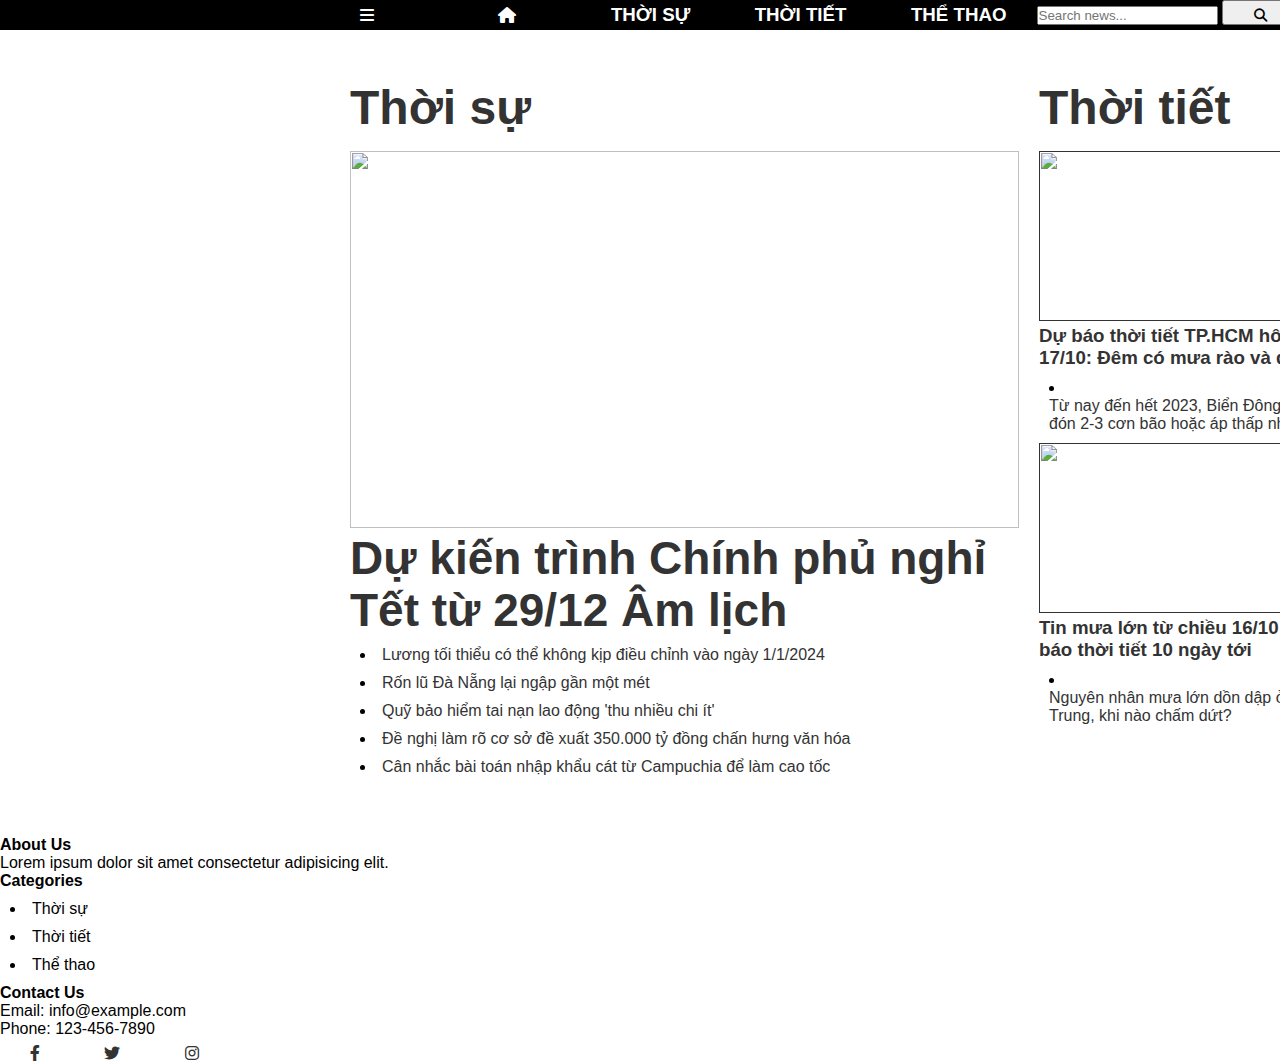
==== index.html @ 9ced05ec "Update Code" ====
<!DOCTYPE html>
<html lang="en">
<head>
    <meta charset="UTF-8">
    <meta name="viewport" content="width=device-width, initial-scale=1.0">
    <title>Document</title>
    <link rel="stylesheet" href="./font/fontawesome-free-6.4.2-web/css/all.min.css">
    <link rel="stylesheet" href="./style.css">
</head>
<body>
    <div id="main">
        <div class="header">
            <div class="left-nav">
                <a href="#" ><i class="fa-solid fa-bars"  style="color: #ffffff;"></i></a>
                <a href="index.html"><i class="fa-solid fa-house" style="color: #ffffff;"></i></a>
                <a href="thoisu.html">
                    <h3>THỜI SỰ</h3>
                </a>
                <a href="thoitiet.html">
                    <h3>THỜI TIẾT</h3>
                </a>
                <a href="thethao.html">
                    <h3>THỂ THAO</h3>
                </a>
            </div>
            <div class="right-nav">
                <div class="search-box">
                    <input type="text" id="searchInput" placeholder="Search news...">
                    <button type="submit"><i class="fa-solid fa-magnifying-glass"></i></button>
                </div>
            </div>
        </div>
        <div class="content">
            <div class="content1">
                <h1><a href="" style="font-size: 150%; padding-bottom: 16px">Thời sự</a></h1>
                <a href="bantinthoisu1.html"><img src="https://i1-vnexpress.vnecdn.net/2023/10/17/HUY22961612274548-1697171306-6979-1697534423.jpg?w=680&h=408&q=100&dpr=2&fit=crop&s=b8kLc5ejg3VB4Yu4DVhVjA" alt="" style="width: 669px; height: 377px;"></a>
                <a href="bantinthoisu1.html"><h1 style="font-size: 46px; line-height: 52px; font-weight: 700;">Dự kiến trình Chính phủ nghỉ Tết từ 29/12 Âm lịch</h1></a>
                <ul>
                    <li><a href="#">Lương tối thiểu có thể không kịp điều chỉnh vào ngày 1/1/2024</a></li>
                    <li><a href="#">Rốn lũ Đà Nẵng lại ngập gần một mét</a></li>
                    <li><a href="#">Quỹ bảo hiểm tai nạn lao động 'thu nhiều chi ít'</a></li>
                    <li><a href="#">Đề nghị làm rõ cơ sở đề xuất 350.000 tỷ đồng chấn hưng văn hóa</a></li>
                    <li><a href="#">Cân nhắc bài toán nhập khẩu cát từ Campuchia để làm cao tốc</a></li>
                </ul>
            </div>
            <div class="content2">
                <h1><a href="" style="font-size: 150%; padding-bottom: 16px">Thời tiết</a></h1>
                <a href=""><img src="https://cdn-i.vtcnews.vn/resize/CANbelY-ruq65A_uTk4QmGDzI55-sZ-V0/upload/2023/10/17/du-bao-thoi-tiet-tphcm-06375920.jpg" alt=""></a>
                <a href="#"><h3>Dự báo thời tiết TP.HCM hôm nay 17/10: Đêm có mưa rào và dông</h3></a>
                <ul>
                    <li><a href="">Từ nay đến hết 2023, Biển Đông có thể đón 2-3 cơn bão hoặc áp thấp nhiệt đới</a></li>
                </ul>
                <a href=""><img src="https://cdn-i.vtcnews.vn/resize/CANbelY-ruov2uVcvUyahsJN4dbRDXIr0/upload/2023/10/16/lu-trong-tung-avar-10343837.png" alt=""></a>
                <a href="#">
                    <h3>Tin mưa lớn từ chiều 16/10 và dự báo thời tiết 10 ngày tới</h3>
                </a>
                <ul>
                    <li><a href="#">Nguyên nhân mưa lớn dồn dập ở miền Trung, khi nào chấm dứt?</a></li>
                </ul>
            </div>
            <div class="content3">
                <h1><a href="" style="font-size: 150%; padding-bottom: 16px">Thể thao</a></h1>
                <a href="#"><img src="https://cdn-i.vtcnews.vn/resize/UyS5Ytevv34Rd93C_Jt1K72rFgkrMngV0/upload/2023/10/17/ronaldo-06545840.jpg" alt=""></a>
                <a href="#">
                    <h3>Ronaldo lập cú đúp, Bồ Đào Nha chắc ngôi đầu vòng loại EURO 2024</h3>
                </a>
                <ul>
                    <li><a href="#">Vòng loại EURO 2024: Italy giành 3 điểm quan trọng</a></li>
                    <li><a href="#">Tỷ phú Qatar rút lui, Sir Jim Ratcliffe tiến gần thỏa thuận mua Man Utd</a></li>
                    <li><a href="#">Arsenal đánh bại Man City với tỉ số 1-0 nhờ bàn thắng may mắn của Gabriel Martinelli ở cuối trận.</a></li>
                    <li><a href="#">Man Utd vất vả đánh bại Brentford với tỉ số 2-1 nhờ 2 bàn thắng ở phút bù giờ.</a></li>
                </ul>
            </div>
        </div>
        <div class="footer">
            <div class="footer-content">
              <div class="footer-section">
                <h4>About Us</h4>
                <p>Lorem ipsum dolor sit amet consectetur adipisicing elit.</p>
              </div>
              <div class="footer-section">
                <h4>Categories</h4>
                <ul>
                  <li>Thời sự</li>
                  <li>Thời tiết</li>
                  <li>Thể thao</li>
                </ul>
              </div>
              <div class="footer-section">
                <h4>Contact Us</h4>
                <p>Email: info@example.com</p>
                <p>Phone: 123-456-7890</p>
              </div>
            </div>
            <div class="footer-section social-media">
              <a href="#"><i class="fab fa-facebook-f"></i></a>
              <a href="#"><i class="fab fa-twitter"></i></a>
              <a href="#"><i class="fab fa-instagram"></i></a>
            </div>
          </div>
    </div>
    </div>

</body>
</html>
---- style.css ----
*{
    margin: 0;
    padding: 0;
    box-sizing: border-box;
}
body{
    font-family: Arial, Helvetica, sans-serif;
}
#main{
    width: 1900px;
    margin: 0 auto;
}

.header{
    display: flex;
    /* margin: 0 30px; */
    width: 100%;
    background-color: black;
    height: 30px;
    padding-left: 300px;
}
i{
    margin: 0 30px;
    padding-top: 7px;
}
.header a{
    margin: 0 30px;
    text-decoration: none;
    color: white;
    line-height: 30px;
}

a {
    text-decoration: none;
    color: #333; /* Màu chữ ban đầu */
    display: inline-block;
    position: relative;
}
a::after {
    content: '';
    position: absolute;
    width: 100%;
    height: 1px; /* Độ dài của dấu gạch */
    background-color: #333; /* Màu của dấu gạch */
    bottom: 0;
    left: 0;
    transform: scaleX(0); /* Kéo dấu gạch về 0 chiều rộng ban đầu */
    transform-origin: right;
    transition: transform 0.3s ease; /* Hiệu ứng hover mượt mà trong 0.3s */
}

a:hover::after {
    transform: scaleX(1); /* Kéo dấu gạch về chiều rộng 100% khi hover */
    transform-origin: left;
}

a:hover {
    color: #5f5f5f; /* Màu chữ khi hover */
}
.content{
    margin: 50px 350px;
    display: flex;
}

img:hover{
    color: #d0cdcd;
}

ul li{
    margin: 10px 10px;
    list-style-position: inside;
}

.content1{
    padding-right: 20px;
}

.content2{
    /* padding-right: 30px; */
}

.content3{
    padding-left: 50px;
}
.content2 img{
    width: 301px;
    height: 170px;
}
.content3 img{
    width: 301px;
    height: 170px;
}
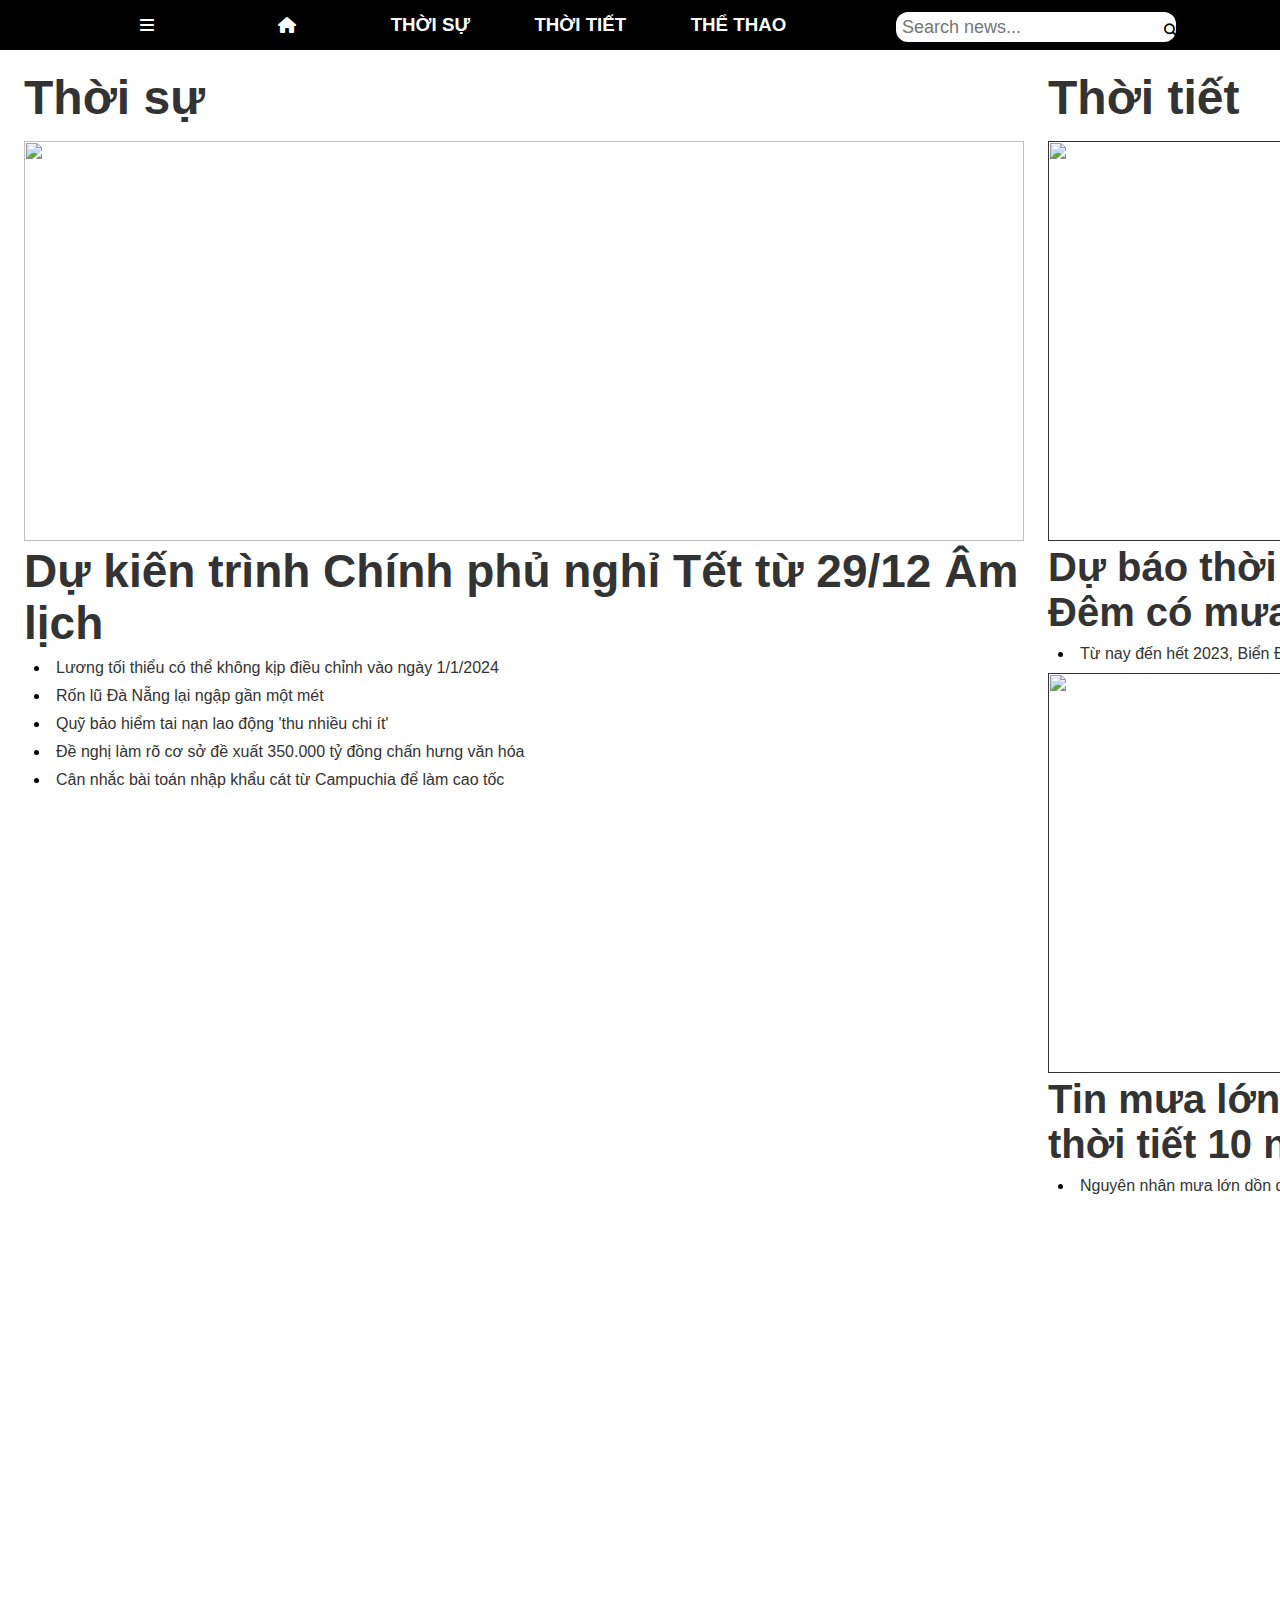
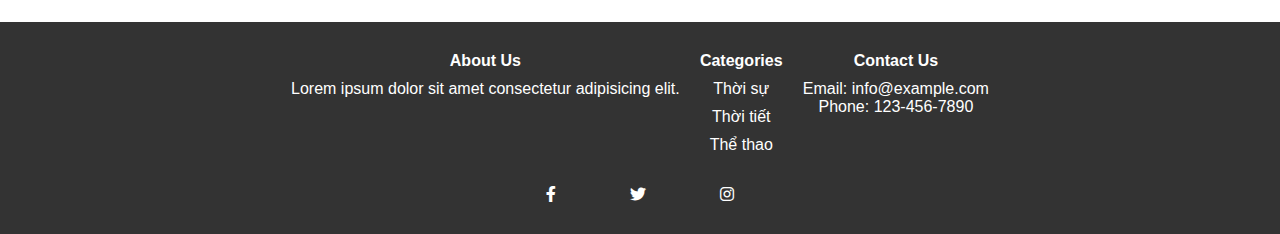
==== commit d6dbb47b: "Update Giao dien" ====
--- a/index.html
+++ b/index.html
@@ -33,7 +33,7 @@
         <div class="content">
             <div class="content1">
                 <h1><a href="" style="font-size: 150%; padding-bottom: 16px">Thời sự</a></h1>
-                <a href="bantinthoisu1.html"><img src="https://i1-vnexpress.vnecdn.net/2023/10/17/HUY22961612274548-1697171306-6979-1697534423.jpg?w=680&h=408&q=100&dpr=2&fit=crop&s=b8kLc5ejg3VB4Yu4DVhVjA" alt="" style="width: 669px; height: 377px;"></a>
+                <a href="bantinthoisu1.html"><img src="https://i1-vnexpress.vnecdn.net/2023/10/17/HUY22961612274548-1697171306-6979-1697534423.jpg?w=680&h=408&q=100&dpr=2&fit=crop&s=b8kLc5ejg3VB4Yu4DVhVjA" alt="" style="width: 1000px; height: 400px;"></a>
                 <a href="bantinthoisu1.html"><h1 style="font-size: 46px; line-height: 52px; font-weight: 700;">Dự kiến trình Chính phủ nghỉ Tết từ 29/12 Âm lịch</h1></a>
                 <ul>
                     <li><a href="#">Lương tối thiểu có thể không kịp điều chỉnh vào ngày 1/1/2024</a></li>
@@ -46,7 +46,7 @@
             <div class="content2">
                 <h1><a href="" style="font-size: 150%; padding-bottom: 16px">Thời tiết</a></h1>
                 <a href=""><img src="https://cdn-i.vtcnews.vn/resize/CANbelY-ruq65A_uTk4QmGDzI55-sZ-V0/upload/2023/10/17/du-bao-thoi-tiet-tphcm-06375920.jpg" alt=""></a>
-                <a href="#"><h3>Dự báo thời tiết TP.HCM hôm nay 17/10: Đêm có mưa rào và dông</h3></a>
+                <a href="#"><h3 style="">Dự báo thời tiết TP.HCM hôm nay 17/10: Đêm có mưa rào và dông</h3></a>
                 <ul>
                     <li><a href="">Từ nay đến hết 2023, Biển Đông có thể đón 2-3 cơn bão hoặc áp thấp nhiệt đới</a></li>
                 </ul>
@@ -60,9 +60,9 @@
             </div>
             <div class="content3">
                 <h1><a href="" style="font-size: 150%; padding-bottom: 16px">Thể thao</a></h1>
-                <a href="#"><img src="https://cdn-i.vtcnews.vn/resize/UyS5Ytevv34Rd93C_Jt1K72rFgkrMngV0/upload/2023/10/17/ronaldo-06545840.jpg" alt=""></a>
+                <a href="#"><img src="https://cdn-i.vtcnews.vn/resize/UyS5Ytevv34Rd93C_Jt1K72rFgkrMngV0/upload/2023/10/17/ronaldo-06545840.jpg" alt="" style="height: 400px;"></a>
                 <a href="#">
-                    <h3>Ronaldo lập cú đúp, Bồ Đào Nha chắc ngôi đầu vòng loại EURO 2024</h3>
+                    <h3 style="font-size: 30px;">Ronaldo lập cú đúp, Bồ Đào Nha chắc ngôi đầu vòng loại EURO 2024</h3>
                 </a>
                 <ul>
                     <li><a href="#">Vòng loại EURO 2024: Italy giành 3 điểm quan trọng</a></li>
--- a/style.css
+++ b/style.css
@@ -1,92 +1,183 @@
-*{
-    margin: 0;
-    padding: 0;
-    box-sizing: border-box;
-}
-body{
-    font-family: Arial, Helvetica, sans-serif;
-}
-#main{
-    width: 1900px;
-    margin: 0 auto;
-}
-
-.header{
-    display: flex;
-    /* margin: 0 30px; */
-    width: 100%;
-    background-color: black;
-    height: 30px;
-    padding-left: 300px;
-}
-i{
-    margin: 0 30px;
-    padding-top: 7px;
-}
-.header a{
-    margin: 0 30px;
-    text-decoration: none;
-    color: white;
-    line-height: 30px;
-}
-
-a {
-    text-decoration: none;
-    color: #333; /* Màu chữ ban đầu */
-    display: inline-block;
-    position: relative;
-}
-a::after {
-    content: '';
-    position: absolute;
-    width: 100%;
-    height: 1px; /* Độ dài của dấu gạch */
-    background-color: #333; /* Màu của dấu gạch */
-    bottom: 0;
-    left: 0;
-    transform: scaleX(0); /* Kéo dấu gạch về 0 chiều rộng ban đầu */
-    transform-origin: right;
-    transition: transform 0.3s ease; /* Hiệu ứng hover mượt mà trong 0.3s */
-}
-
-a:hover::after {
-    transform: scaleX(1); /* Kéo dấu gạch về chiều rộng 100% khi hover */
-    transform-origin: left;
-}
-
-a:hover {
-    color: #5f5f5f; /* Màu chữ khi hover */
-}
-.content{
-    margin: 50px 350px;
-    display: flex;
-}
-
-img:hover{
-    color: #d0cdcd;
-}
-
-ul li{
-    margin: 10px 10px;
-    list-style-position: inside;
-}
-
-.content1{
-    padding-right: 20px;
-}
-
-.content2{
-    /* padding-right: 30px; */
-}
-
-.content3{
-    padding-left: 50px;
-}
-.content2 img{
-    width: 301px;
-    height: 170px;
-}
-.content3 img{
-    width: 301px;
-    height: 170px;
+*{
+    margin: 0;
+    padding: 0;
+    box-sizing: border-box;
+}
+body{
+    font-family: Arial, Helvetica, sans-serif;
+}
+#main{
+    margin: 0 auto;
+}
+
+.header{
+    display: flex;
+    /* margin: 0 30px; */
+    width: 100%;
+    background-color: black;
+}
+i{
+    margin: 0 30px;
+    padding-top: 7px;
+}
+.header a{
+    margin: 0 30px;
+    text-decoration: none;
+    color: white;
+}
+.left-nav{
+    text-align: center;
+    height: 50px;
+    line-height: 50px;
+    vertical-align: middle;
+    width: 70%;
+}
+
+
+a {
+    text-decoration: none;
+    color: #333; /* Màu chữ ban đầu */
+    display: inline-block;
+    position: relative;
+}
+.left-nav a::after {
+    content: '';
+    position: absolute;
+    width: 100%;
+    height: 1px; /* Độ dài của dấu gạch */
+    background-color: #333; /* Màu của dấu gạch */
+    bottom: 0;
+    left: 0;
+    transform: scaleX(0); /* Kéo dấu gạch về 0 chiều rộng ban đầu */
+    transform-origin: right;
+    transition: transform 0.3s ease; /* Hiệu ứng hover mượt mà trong 0.3s */
+}
+
+a:hover::after {
+    transform: scaleX(1); /* Kéo dấu gạch về chiều rộng 100% khi hover */
+    transform-origin: left;
+}
+
+a:hover {
+    color: #5f5f5f; /* Màu chữ khi hover */
+}
+
+
+
+.search-box{
+    display: flex;
+    align-items: center;
+    margin-top: 12px;
+    background-color: #fff;
+    border-radius: 12px;
+    width: 280px;
+    height: 30px;
+}
+input{
+    flex: 1;
+    background: transparent;
+    border: 0;
+    outline: 0;
+    font-size: 18px;
+    margin-left: 6px;
+}
+button{
+    background: transparent;
+    outline: 0;
+    border: 0px;
+    cursor: pointer;
+}
+
+
+img:hover{
+    color: #d0cdcd;
+}
+
+ul li{
+    margin: 10px 10px;
+    list-style-position: inside;
+}
+
+.content{
+    display: flex;
+    margin: 20px 0 0 24px;
+    justify-content: space-between;
+}
+
+
+.content1{
+    /* flex-basis: 48%; */
+    margin: 0 24px 0 0;
+    width: 1000px;
+}
+.content1 img{
+    /* width: ; */
+}
+
+.content2{
+    flex-basis: 24%;
+    margin: 0 24px 0 0;
+}
+
+.content2 a>img{
+    width: 781px;
+    height: 400px;
+}
+
+.content2 h3{
+    font-size: 40px;
+}
+.content3{
+    flex-basis: 24%;
+    margin: 0 24px 0 0;
+}
+
+.content3 img{
+    width: 100%;
+}
+
+
+
+
+.footer {
+    background-color: #333;
+    color: #fff;
+    padding: 20px;
+    text-align: center;
+    font-family: Arial, sans-serif;
+    margin-top: 24px;
+}
+
+.footer-content {
+    display: flex;
+    justify-content: center;
+}
+
+.footer-section {
+    margin: 10px;
+}
+
+.footer-section h4 {
+    margin-bottom: 10px;
+}
+
+.footer-section ul {
+    padding: 0;
+    list-style: none;
+}
+
+.footer-section ul li {
+    margin-bottom: 5px;
+}
+
+.footer-section .social-media {
+    display: flex;
+    justify-content: center;
+    margin-top: 20px;
+}
+
+.footer a {
+    color: white;
+    margin: 0 5px;
+    text-decoration: none;
 }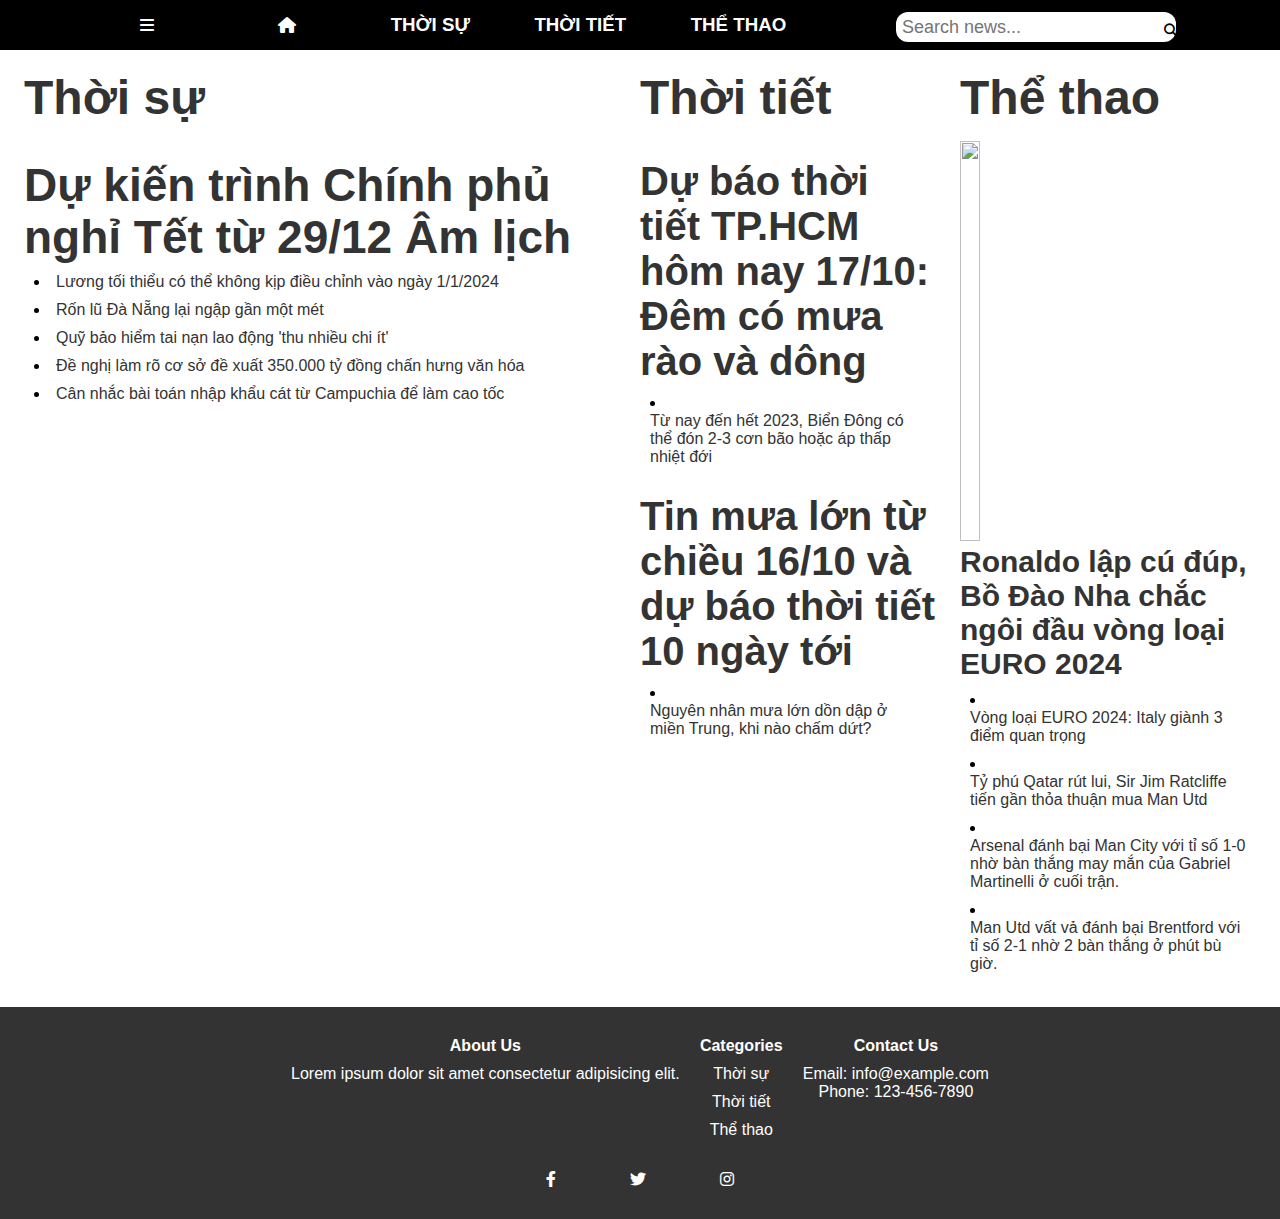
==== commit b52f1afc: "fix giao dien" ====
--- a/index.html
+++ b/index.html
@@ -33,7 +33,7 @@
         <div class="content">
             <div class="content1">
                 <h1><a href="" style="font-size: 150%; padding-bottom: 16px">Thời sự</a></h1>
-                <a href="bantinthoisu1.html"><img src="https://i1-vnexpress.vnecdn.net/2023/10/17/HUY22961612274548-1697171306-6979-1697534423.jpg?w=680&h=408&q=100&dpr=2&fit=crop&s=b8kLc5ejg3VB4Yu4DVhVjA" alt="" style="width: 1000px; height: 400px;"></a>
+                <a href="bantinthoisu1.html"><img src="https://i1-vnexpress.vnecdn.net/2023/10/17/HUY22961612274548-1697171306-6979-1697534423.jpg?w=680&h=408&q=100&dpr=2&fit=crop&s=b8kLc5ejg3VB4Yu4DVhVjA" alt=""></a>
                 <a href="bantinthoisu1.html"><h1 style="font-size: 46px; line-height: 52px; font-weight: 700;">Dự kiến trình Chính phủ nghỉ Tết từ 29/12 Âm lịch</h1></a>
                 <ul>
                     <li><a href="#">Lương tối thiểu có thể không kịp điều chỉnh vào ngày 1/1/2024</a></li>
--- a/style.css
+++ b/style.css
@@ -8,6 +8,7 @@
 }
 #main{
     margin: 0 auto;
+    width: 100%;
 }
 
 .header{
@@ -106,12 +107,12 @@
 
 
 .content1{
-    /* flex-basis: 48%; */
+    flex-basis: 48%;
     margin: 0 24px 0 0;
-    width: 1000px;
+    /* width: 1000px; */
 }
 .content1 img{
-    /* width: ; */
+    width: 100%;
 }
 
 .content2{
@@ -119,9 +120,8 @@
     margin: 0 24px 0 0;
 }
 
-.content2 a>img{
-    width: 781px;
-    height: 400px;
+.content2 img{
+    width: 250%;
 }
 
 .content2 h3{
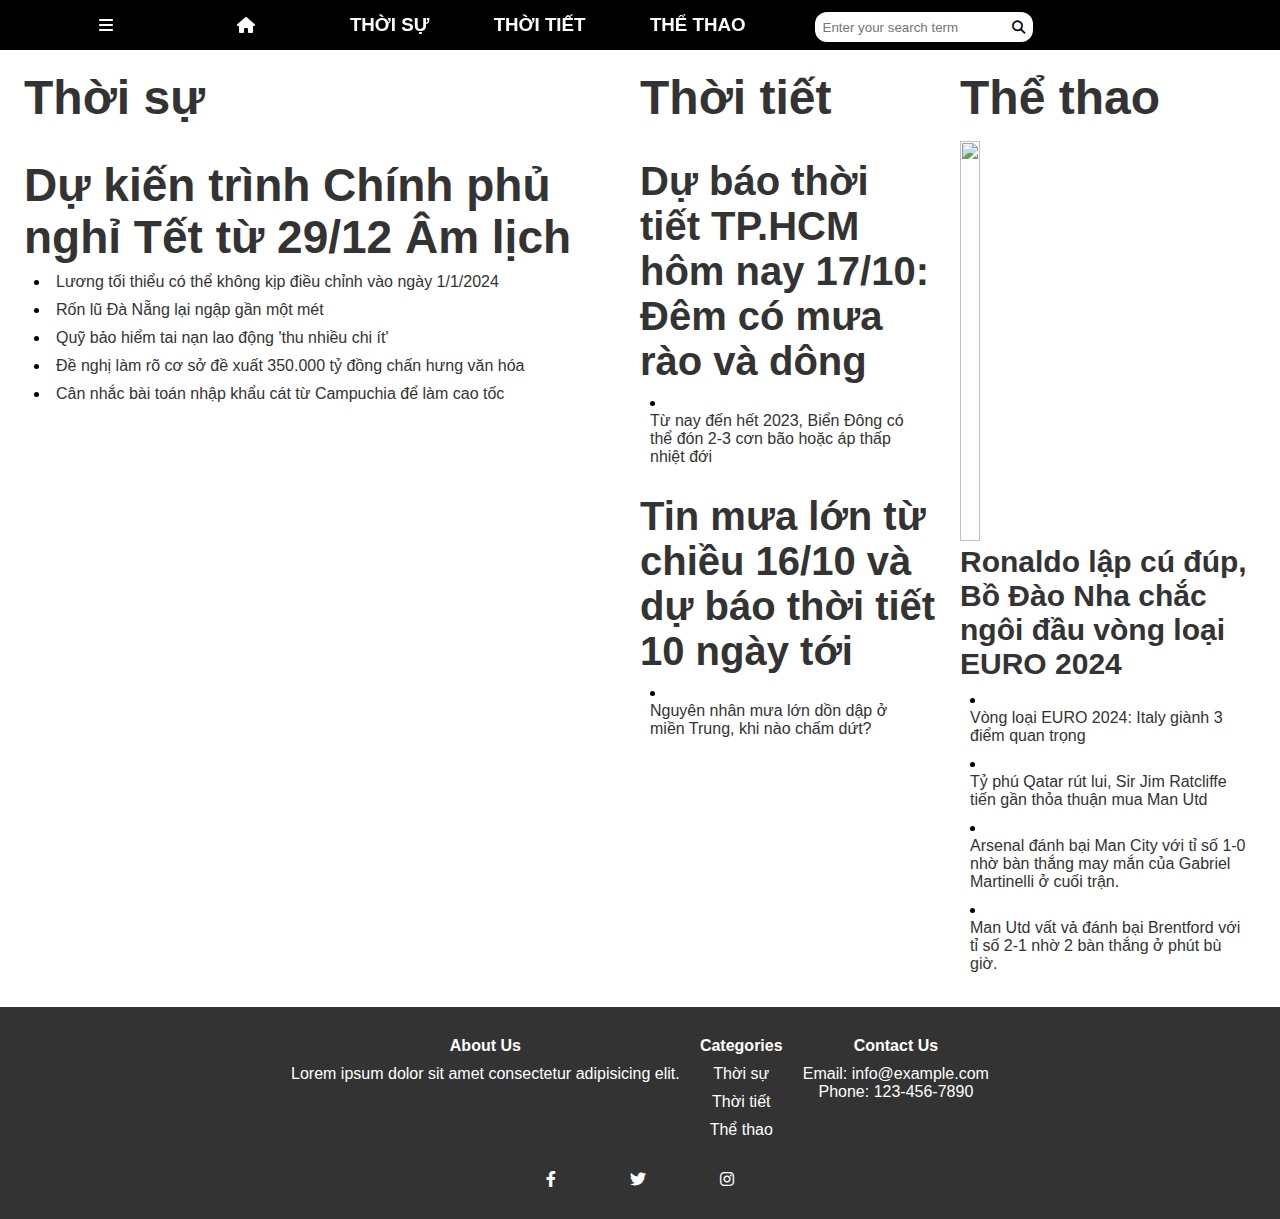
==== commit 98b107e0: "them file script.js" ====
--- a/index.html
+++ b/index.html
@@ -6,6 +6,7 @@
     <title>Document</title>
     <link rel="stylesheet" href="./font/fontawesome-free-6.4.2-web/css/all.min.css">
     <link rel="stylesheet" href="./style.css">
+    <script src="script.js"></script>
 </head>
 <body>
     <div id="main">
@@ -24,9 +25,13 @@
                 </a>
             </div>
             <div class="right-nav">
+                <div class="weather-container">
+                    <img id="weather-icon" src="" alt="" style="display: inline-flex">
+                    <span id="temperature"></span>
+                </div>
                 <div class="search-box">
-                    <input type="text" id="searchInput" placeholder="Search news...">
-                    <button type="submit"><i class="fa-solid fa-magnifying-glass"></i></button>
+                    <input type="text" id="searchInput" placeholder="Enter your search term">
+                    <button id="searchBtn"><i class="fas fa-search"></i></button>
                 </div>
             </div>
         </div>
--- a/style.css
+++ b/style.css
@@ -13,9 +13,11 @@
 
 .header{
     display: flex;
-    /* margin: 0 30px; */
     width: 100%;
     background-color: black;
+    position: sticky;
+    top: 0;
+    z-index: 500;
 }
 i{
     margin: 0 30px;
@@ -31,7 +33,8 @@
     height: 50px;
     line-height: 50px;
     vertical-align: middle;
-    width: 70%;
+    width: 60%;
+    flex-basis: 70%;
 }
 
 
@@ -65,29 +68,54 @@
 
 
 
+
+.right-nav{
+    flex-basis: 40%;
+    display: flex;
+    flex-direction: row;
+}
+
+
+.weather-container{
+    display: flex;
+    position: relative;
+}
+.weather-container span{
+    display: inline-flex;
+    color: white;
+    align-items: center;
+}
+.weather-container img{
+    width: 35%;
+}
+
+
 .search-box{
-    display: flex;
-    align-items: center;
     margin-top: 12px;
     background-color: #fff;
     border-radius: 12px;
-    width: 280px;
+    /* width: 280px; */
     height: 30px;
 }
-input{
-    flex: 1;
+#searchInput {
+    padding: 8px ;
+    border: 0px;
+    outline: 0;
+    border-radius: 3px;
     background: transparent;
-    border: 0;
-    outline: 0;
-    font-size: 18px;
-    margin-left: 6px;
-}
-button{
+}
+
+#searchBtn{
     background: transparent;
-    outline: 0;
-    border: 0px;
+    border: none;
     cursor: pointer;
-}
+    vertical-align: middle;
+}
+#searchBtn i{
+    margin: 0 8px 0 0;
+    padding: 0;
+}
+
 
 
 img:hover{
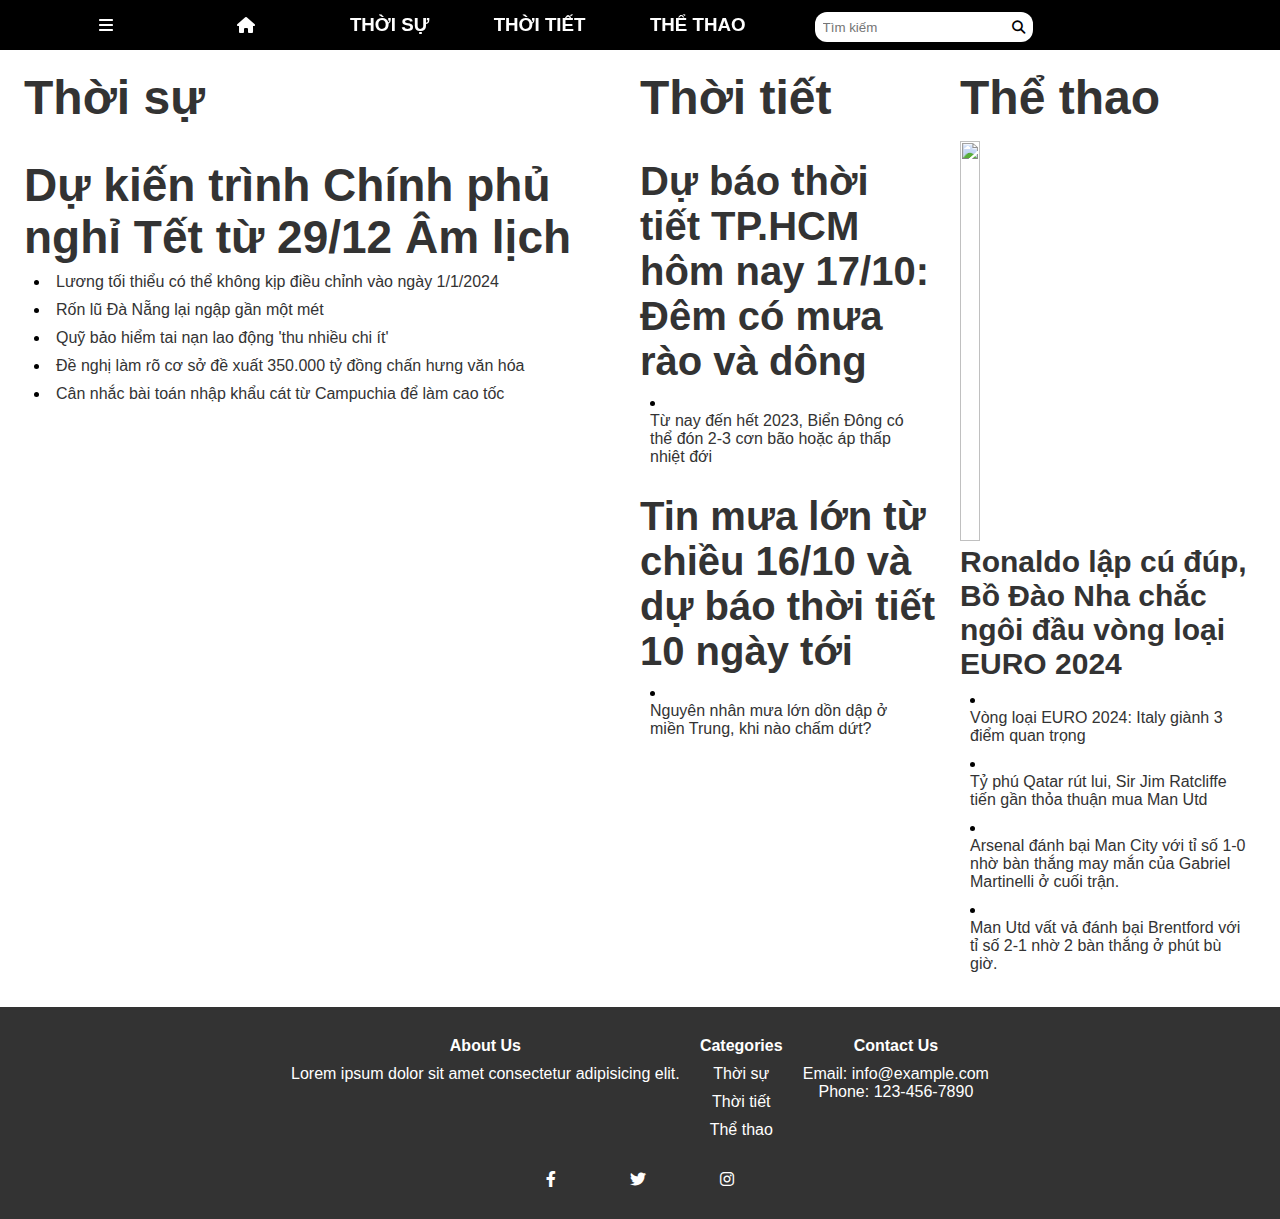
==== commit c65f33f8: "moi" ====
--- a/index.html
+++ b/index.html
@@ -30,7 +30,7 @@
                     <span id="temperature"></span>
                 </div>
                 <div class="search-box">
-                    <input type="text" id="searchInput" placeholder="Enter your search term">
+                    <input type="text" id="searchInput" placeholder="Tìm kiếm">
                     <button id="searchBtn"><i class="fas fa-search"></i></button>
                 </div>
             </div>
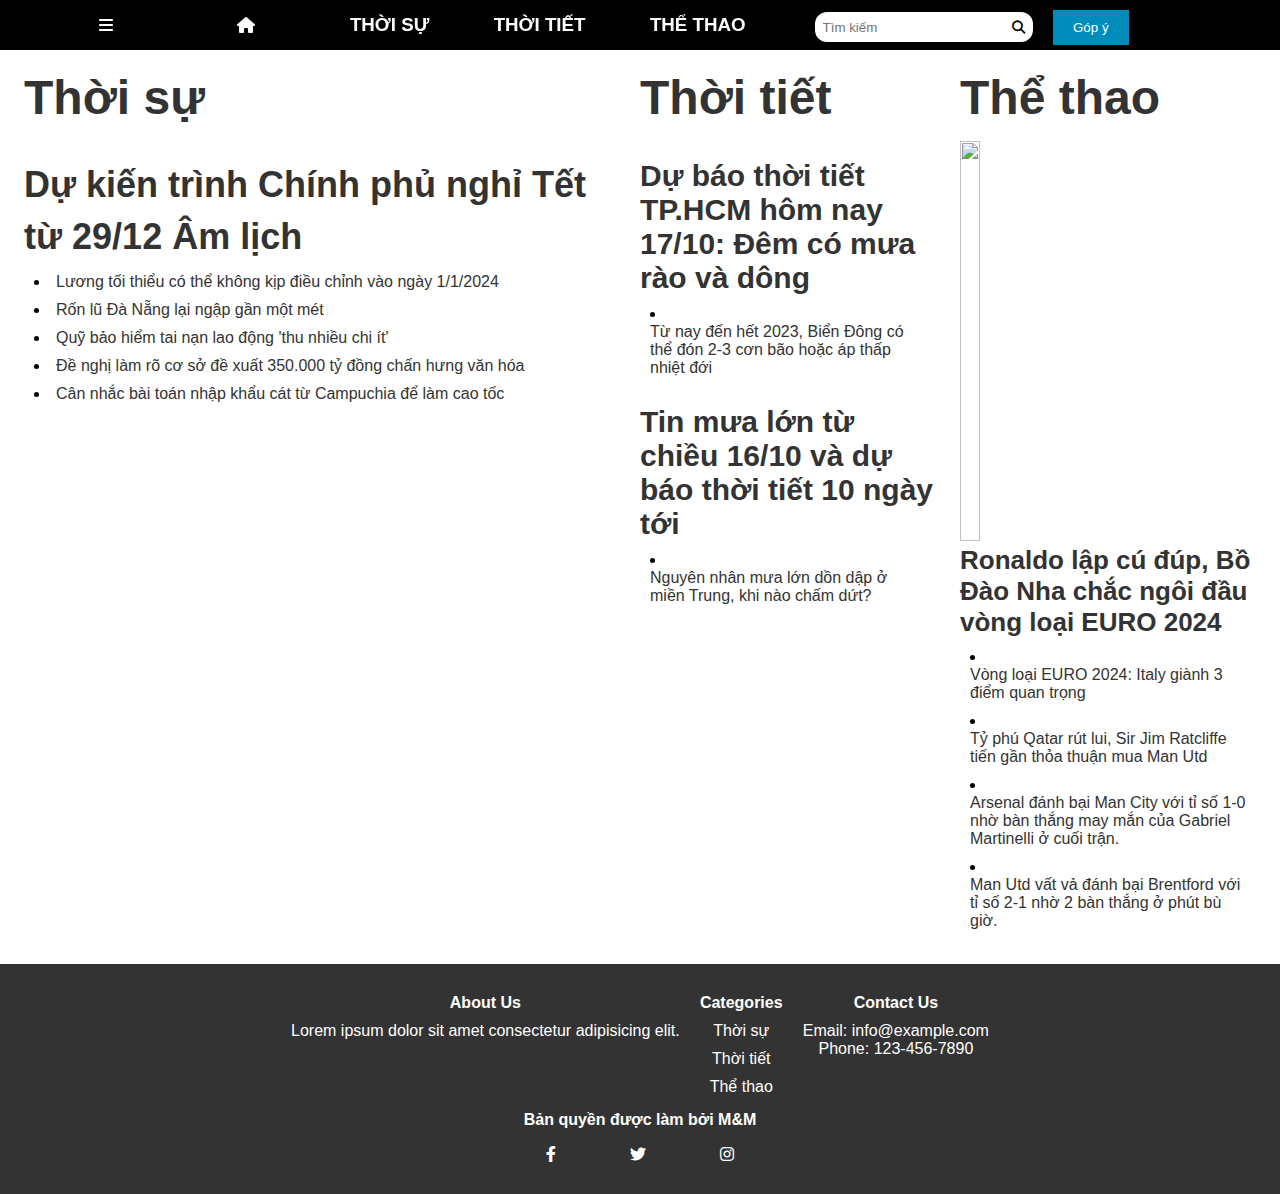
==== commit 0f2f5a89: "update chuc nang gop y" ====
--- a/index.html
+++ b/index.html
@@ -6,6 +6,7 @@
     <title>Document</title>
     <link rel="stylesheet" href="./font/fontawesome-free-6.4.2-web/css/all.min.css">
     <link rel="stylesheet" href="./style.css">
+    <link rel="stylesheet" href="gopy.css">
     <script src="script.js"></script>
 </head>
 <body>
@@ -33,13 +34,34 @@
                     <input type="text" id="searchInput" placeholder="Tìm kiếm">
                     <button id="searchBtn"><i class="fas fa-search"></i></button>
                 </div>
+                <div class="gopy">
+                    <button id="open-feedback-button">Góp ý</button>
+                    <div id="feedback-modal" class="modal">
+                    <div class="modal-content">
+                        <span class="close" id="close-feedback">&times;</span>
+                        <h2>Góp ý</h2>
+                        <form>
+                        <label for="name">Tên:</label>
+                        <input type="text" id="name" name="name" required>
+                        
+                        <label for="phone">Số điện thoại:</label>
+                        <input type="text" id="phone" name="phone" required>
+                        
+                        <label for="message" >Nội dung góp ý:</label>
+                        <textarea id="message" name="message" required></textarea>
+                        
+                        <button type="submit">Nộp</button>
+                        </form>
+                    </div>
+                    </div>
+                </div>
             </div>
         </div>
         <div class="content">
             <div class="content1">
                 <h1><a href="" style="font-size: 150%; padding-bottom: 16px">Thời sự</a></h1>
                 <a href="bantinthoisu1.html"><img src="https://i1-vnexpress.vnecdn.net/2023/10/17/HUY22961612274548-1697171306-6979-1697534423.jpg?w=680&h=408&q=100&dpr=2&fit=crop&s=b8kLc5ejg3VB4Yu4DVhVjA" alt=""></a>
-                <a href="bantinthoisu1.html"><h1 style="font-size: 46px; line-height: 52px; font-weight: 700;">Dự kiến trình Chính phủ nghỉ Tết từ 29/12 Âm lịch</h1></a>
+                <a href="bantinthoisu1.html"><h1 style="font-size: 36px; line-height: 52px; font-weight: 700;">Dự kiến trình Chính phủ nghỉ Tết từ 29/12 Âm lịch</h1></a>
                 <ul>
                     <li><a href="#">Lương tối thiểu có thể không kịp điều chỉnh vào ngày 1/1/2024</a></li>
                     <li><a href="#">Rốn lũ Đà Nẵng lại ngập gần một mét</a></li>
@@ -50,13 +72,13 @@
             </div>
             <div class="content2">
                 <h1><a href="" style="font-size: 150%; padding-bottom: 16px">Thời tiết</a></h1>
-                <a href=""><img src="https://cdn-i.vtcnews.vn/resize/CANbelY-ruq65A_uTk4QmGDzI55-sZ-V0/upload/2023/10/17/du-bao-thoi-tiet-tphcm-06375920.jpg" alt=""></a>
-                <a href="#"><h3 style="">Dự báo thời tiết TP.HCM hôm nay 17/10: Đêm có mưa rào và dông</h3></a>
+                <a href="bantinthoisu2.html"><img src="https://cdn-i.vtcnews.vn/resize/CANbelY-ruq65A_uTk4QmGDzI55-sZ-V0/upload/2023/10/17/du-bao-thoi-tiet-tphcm-06375920.jpg" alt=""></a>
+                <a href="bantinthoisu2.html"><h3 style="">Dự báo thời tiết TP.HCM hôm nay 17/10: Đêm có mưa rào và dông</h3></a>
                 <ul>
                     <li><a href="">Từ nay đến hết 2023, Biển Đông có thể đón 2-3 cơn bão hoặc áp thấp nhiệt đới</a></li>
                 </ul>
-                <a href=""><img src="https://cdn-i.vtcnews.vn/resize/CANbelY-ruov2uVcvUyahsJN4dbRDXIr0/upload/2023/10/16/lu-trong-tung-avar-10343837.png" alt=""></a>
-                <a href="#">
+                <a href="bantinthoisu3.html"><img src="https://cdn-i.vtcnews.vn/resize/CANbelY-ruov2uVcvUyahsJN4dbRDXIr0/upload/2023/10/16/lu-trong-tung-avar-10343837.png" alt=""></a>
+                <a href="bantinthoisu3.html">
                     <h3>Tin mưa lớn từ chiều 16/10 và dự báo thời tiết 10 ngày tới</h3>
                 </a>
                 <ul>
@@ -64,10 +86,10 @@
                 </ul>
             </div>
             <div class="content3">
-                <h1><a href="" style="font-size: 150%; padding-bottom: 16px">Thể thao</a></h1>
-                <a href="#"><img src="https://cdn-i.vtcnews.vn/resize/UyS5Ytevv34Rd93C_Jt1K72rFgkrMngV0/upload/2023/10/17/ronaldo-06545840.jpg" alt="" style="height: 400px;"></a>
-                <a href="#">
-                    <h3 style="font-size: 30px;">Ronaldo lập cú đúp, Bồ Đào Nha chắc ngôi đầu vòng loại EURO 2024</h3>
+                <h1><a href="thethao.html" style="font-size: 150%; padding-bottom: 16px">Thể thao</a></h1>
+                <a href="bantinthoisu4.html"><img src="https://cdn-i.vtcnews.vn/resize/UyS5Ytevv34Rd93C_Jt1K72rFgkrMngV0/upload/2023/10/17/ronaldo-06545840.jpg" alt="" style="height: 400px;"></a>
+                <a href="bantinthoisu4.html">
+                    <h3 style="font-size: 26px;">Ronaldo lập cú đúp, Bồ Đào Nha chắc ngôi đầu vòng loại EURO 2024</h3>
                 </a>
                 <ul>
                     <li><a href="#">Vòng loại EURO 2024: Italy giành 3 điểm quan trọng</a></li>
@@ -97,14 +119,19 @@
                 <p>Phone: 123-456-7890</p>
               </div>
             </div>
+            <div class="information">
+                <h4>Bản quyền được làm bởi M&M </h4>
+            </div>
             <div class="footer-section social-media">
               <a href="#"><i class="fab fa-facebook-f"></i></a>
               <a href="#"><i class="fab fa-twitter"></i></a>
               <a href="#"><i class="fab fa-instagram"></i></a>
             </div>
+            
           </div>
     </div>
     </div>
+    <script src="gopy.js"></script>
 
 </body>
 </html>--- a/style.css
+++ b/style.css
@@ -8,7 +8,7 @@
 }
 #main{
     margin: 0 auto;
-    width: 100%;
+    /* width: 100%; */
 }
 
 .header{
@@ -146,14 +146,15 @@
 .content2{
     flex-basis: 24%;
     margin: 0 24px 0 0;
+    width: 100%;
 }
 
 .content2 img{
-    width: 250%;
+    width: 500px;
 }
 
 .content2 h3{
-    font-size: 40px;
+    font-size: 30px;
 }
 .content3{
     flex-basis: 24%;
@@ -198,6 +199,10 @@
     margin-bottom: 5px;
 }
 
+.footer-section a{
+    
+}
+
 .footer-section .social-media {
     display: flex;
     justify-content: center;
@@ -208,4 +213,50 @@
     color: white;
     margin: 0 5px;
     text-decoration: none;
-}+}
+.gopy{
+    padding-top: 10px;
+    padding-left: 20px;
+    
+}
+/* Style for the feedback button */
+#open-feedback-button {
+    background-color: #008CBA;
+    color: white;
+    border: none;
+    padding: 10px 20px;
+    cursor: pointer;
+  }
+  
+  /* Style for the feedback modal */
+  .modal {
+    display: none;
+    position: fixed;
+    z-index: 1;
+    left: 0;
+    top: 0;
+    width: 100%;
+    height: 100%;
+    background-color: rgba(0, 0, 0, 0.5);
+  }
+  
+  .modal-content {
+    background-color: white;
+    margin: 15% auto;
+    padding: 20px;
+    border: 1px solid #888;
+    width: 50%;
+    height: 300px;
+    box-shadow: 0 4px 8px 0 rgba(0,0,0,0.2);
+    /* display: block; */
+  }
+
+  .close {
+    float: right;
+    font-size: 28px;
+    font-weight: bold;
+    cursor: pointer;
+  }
+  
+  /* Additional styles for form elements can be added here */
+  --- a/gopy.css
+++ b/gopy.css
@@ -0,0 +1,43 @@
+.gopy{
+    padding-top: 10px;
+    padding-left: 20px;
+    
+}
+/* Style for the feedback button */
+#open-feedback-button {
+    background-color: #008CBA;
+    color: white;
+    border: none;
+    padding: 10px 20px;
+    cursor: pointer;
+  }
+  
+  /* Style for the feedback modal */
+  .modal {
+    display: none;
+    position: fixed;
+    z-index: 1;
+    left: 0;
+    top: 0;
+    width: 100%;
+    height: 100%;
+    background-color: rgba(0, 0, 0, 0.5);
+  }
+  
+  .modal-content {
+    background-color: white;
+    margin: 15% auto;
+    padding: 20px;
+    border: 1px solid #888;
+    width: 50%;
+    height: 300px;
+    box-shadow: 0 4px 8px 0 rgba(0,0,0,0.2);
+    /* display: block; */
+  }
+
+  .close {
+    float: right;
+    font-size: 28px;
+    font-weight: bold;
+    cursor: pointer;
+  }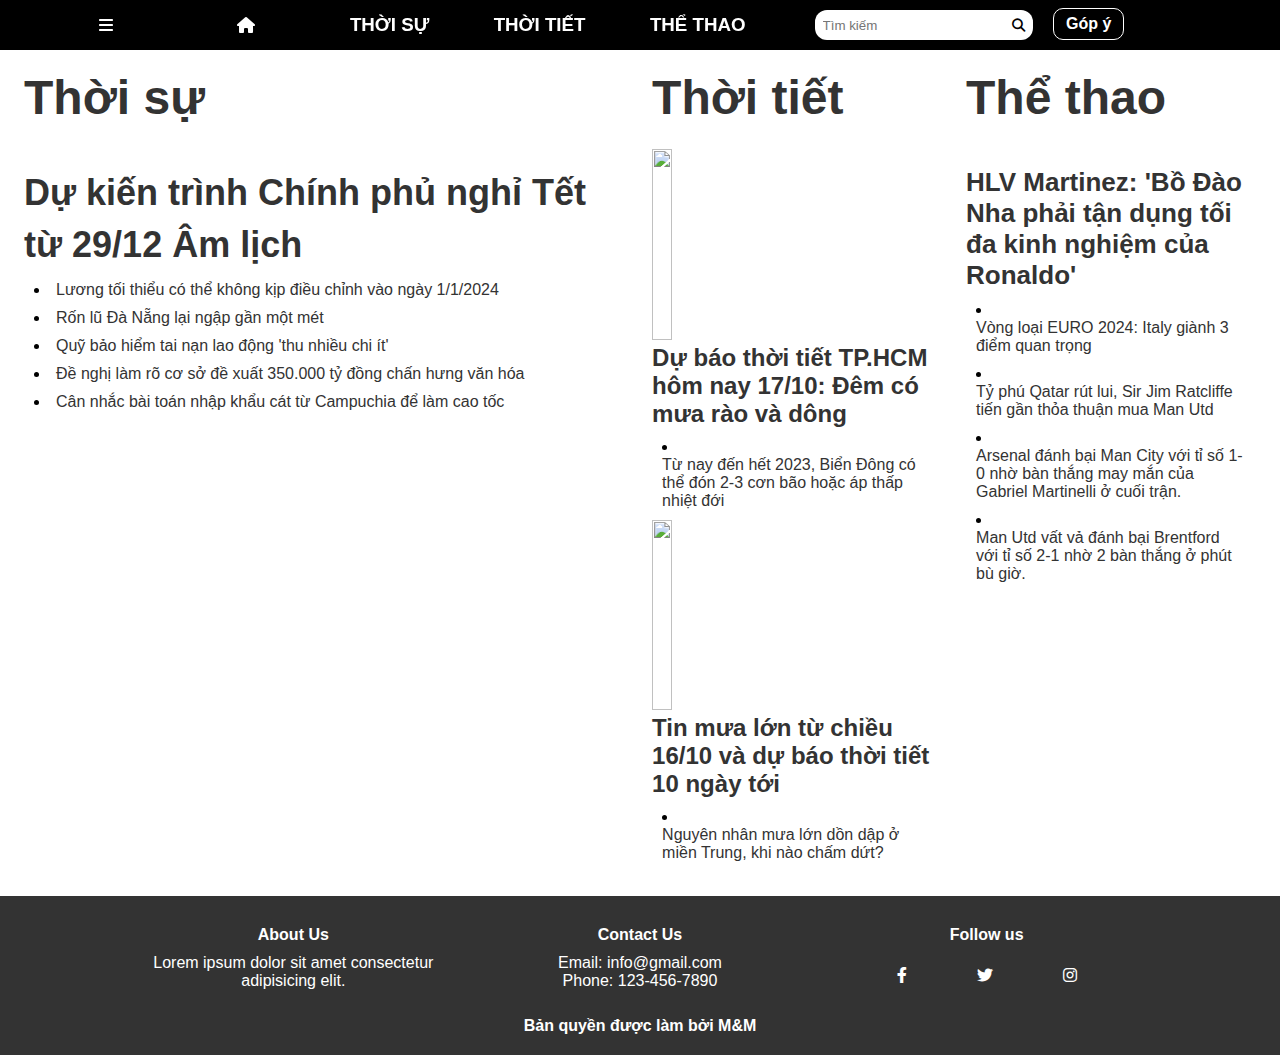
==== commit bde94b72: "final update" ====
--- a/index.html
+++ b/index.html
@@ -6,7 +6,6 @@
     <title>Document</title>
     <link rel="stylesheet" href="./font/fontawesome-free-6.4.2-web/css/all.min.css">
     <link rel="stylesheet" href="./style.css">
-    <link rel="stylesheet" href="gopy.css">
     <script src="script.js"></script>
 </head>
 <body>
@@ -39,18 +38,15 @@
                     <div id="feedback-modal" class="modal">
                     <div class="modal-content">
                         <span class="close" id="close-feedback">&times;</span>
-                        <h2>Góp ý</h2>
+                        <h2 style="padding: 0 0 8px 0; font-size: 200%">Góp ý</h2>
                         <form>
-                        <label for="name">Tên:</label>
-                        <input type="text" id="name" name="name" required>
-                        
-                        <label for="phone">Số điện thoại:</label>
-                        <input type="text" id="phone" name="phone" required>
-                        
-                        <label for="message" >Nội dung góp ý:</label>
-                        <textarea id="message" name="message" required></textarea>
-                        
-                        <button type="submit">Nộp</button>
+                        <input type="text" id="name" placeholder="Tên..." name="name" required>
+                        <br>
+                        <input type="text" id="phone" placeholder="Số điện thoại..." name="phone" required>
+                        <br>
+                        <textarea id="message" placeholder="Nội dung góp ý..." name="message" required style="width: 100%; height: 70px"></textarea>
+                        <br>
+                        <button type="submit">Gửi</button>
                         </form>
                     </div>
                     </div>
@@ -59,7 +55,7 @@
         </div>
         <div class="content">
             <div class="content1">
-                <h1><a href="" style="font-size: 150%; padding-bottom: 16px">Thời sự</a></h1>
+                <h1><a href="" style="font-size: 150%; padding-bottom: 24px">Thời sự</a></h1>
                 <a href="bantinthoisu1.html"><img src="https://i1-vnexpress.vnecdn.net/2023/10/17/HUY22961612274548-1697171306-6979-1697534423.jpg?w=680&h=408&q=100&dpr=2&fit=crop&s=b8kLc5ejg3VB4Yu4DVhVjA" alt=""></a>
                 <a href="bantinthoisu1.html"><h1 style="font-size: 36px; line-height: 52px; font-weight: 700;">Dự kiến trình Chính phủ nghỉ Tết từ 29/12 Âm lịch</h1></a>
                 <ul>
@@ -71,9 +67,9 @@
                 </ul>
             </div>
             <div class="content2">
-                <h1><a href="" style="font-size: 150%; padding-bottom: 16px">Thời tiết</a></h1>
+                <h1><a href="" style="font-size: 150%; padding-bottom: 24px">Thời tiết</a></h1>
                 <a href="bantinthoisu2.html"><img src="https://cdn-i.vtcnews.vn/resize/CANbelY-ruq65A_uTk4QmGDzI55-sZ-V0/upload/2023/10/17/du-bao-thoi-tiet-tphcm-06375920.jpg" alt=""></a>
-                <a href="bantinthoisu2.html"><h3 style="">Dự báo thời tiết TP.HCM hôm nay 17/10: Đêm có mưa rào và dông</h3></a>
+                <a href="bantinthoisu2.html"><h3>Dự báo thời tiết TP.HCM hôm nay 17/10: Đêm có mưa rào và dông</h3></a>
                 <ul>
                     <li><a href="">Từ nay đến hết 2023, Biển Đông có thể đón 2-3 cơn bão hoặc áp thấp nhiệt đới</a></li>
                 </ul>
@@ -86,10 +82,10 @@
                 </ul>
             </div>
             <div class="content3">
-                <h1><a href="thethao.html" style="font-size: 150%; padding-bottom: 16px">Thể thao</a></h1>
-                <a href="bantinthoisu4.html"><img src="https://cdn-i.vtcnews.vn/resize/UyS5Ytevv34Rd93C_Jt1K72rFgkrMngV0/upload/2023/10/17/ronaldo-06545840.jpg" alt="" style="height: 400px;"></a>
+                <h1><a href="thethao.html" style="font-size: 150%; padding-bottom: 24px">Thể thao</a></h1>
+                <a href="bantinthoisu4.html"><img src="https://i1-thethao.vnecdn.net/2023/10/18/image-jpeg-3343-1697641926.jpg?w=1020&h=0&q=100&dpr=1&fit=crop&s=zIwIhwGrAuykUQG1LRTsYA" alt=""></a>
                 <a href="bantinthoisu4.html">
-                    <h3 style="font-size: 26px;">Ronaldo lập cú đúp, Bồ Đào Nha chắc ngôi đầu vòng loại EURO 2024</h3>
+                    <h3 style="font-size: 26px;">HLV Martinez: 'Bồ Đào Nha phải tận dụng tối đa kinh nghiệm của Ronaldo'</h3>
                 </a>
                 <ul>
                     <li><a href="#">Vòng loại EURO 2024: Italy giành 3 điểm quan trọng</a></li>
@@ -106,29 +102,24 @@
                 <p>Lorem ipsum dolor sit amet consectetur adipisicing elit.</p>
               </div>
               <div class="footer-section">
-                <h4>Categories</h4>
-                <ul>
-                  <li>Thời sự</li>
-                  <li>Thời tiết</li>
-                  <li>Thể thao</li>
-                </ul>
+                <h4>Contact Us</h4>
+                <p>Email: info@gmail.com</p>
+                <p>Phone: 123-456-7890</p>
               </div>
               <div class="footer-section">
-                <h4>Contact Us</h4>
-                <p>Email: info@example.com</p>
-                <p>Phone: 123-456-7890</p>
-              </div>
+                <div class="footer-section social-media">
+                    <h4>Follow us</h4>
+                    <div class="footer-section social-media-icon">
+                        <a href="#"><i class="fab fa-facebook-f"></i></a>
+                        <a href="#"><i class="fab fa-twitter"></i></a>
+                        <a href="#"><i class="fab fa-instagram"></i></a>
+                    </div>
+                </div>
             </div>
-            <div class="information">
-                <h4>Bản quyền được làm bởi M&M </h4>
-            </div>
-            <div class="footer-section social-media">
-              <a href="#"><i class="fab fa-facebook-f"></i></a>
-              <a href="#"><i class="fab fa-twitter"></i></a>
-              <a href="#"><i class="fab fa-instagram"></i></a>
-            </div>
-            
-          </div>
+        </div>
+        <div class="information">
+            <h4>Bản quyền được làm bởi M&M </h4>
+        </div>
     </div>
     </div>
     <script src="gopy.js"></script>
--- a/style.css
+++ b/style.css
@@ -91,7 +91,7 @@
 
 
 .search-box{
-    margin-top: 12px;
+    margin-top: 10px;
     background-color: #fff;
     border-radius: 12px;
     /* width: 280px; */
@@ -117,6 +117,88 @@
 }
 
 
+.gopy{
+    padding: 8px 0 0 20px;
+}
+
+.gopy label{
+    padding: 0 24px 0 0;
+    font-size: 120%;
+}
+
+#open-feedback-button {
+    background-color: #000000;
+    color: white;
+    border: 1px solid white;
+    padding: 6px 12px;
+    cursor: pointer;
+    border-radius: 10px;
+    font-weight: 700;
+    font-size: 100%;
+}
+  
+
+.modal {
+    display: none;
+    position: fixed;
+    z-index: 1;
+    left: 0;
+    top: 0;
+    width: 100%;
+    height: 100%;
+    background-color: rgba(0, 0, 0, 0.5);
+}
+  
+.modal-content {
+    background-color: #efefef;
+    margin: 10% auto;
+    padding: 20px;
+    border: 1px solid #888;
+    width: 30%;
+    height: 350px;
+    box-shadow: 0 4px 8px 0 rgba(0, 0, 0, 0.2);
+    border-radius: 8px;
+}
+
+.close {
+    float: right;
+    font-size: 28px;
+    font-weight: bold;
+    cursor: pointer;
+}
+.gopy input{
+    width: 100%;
+    padding: 0 0 0 6px;
+    margin: 10px 0;
+    height: 40px;
+    font-size: 130%;
+    outline: 0;
+    border: 1px solid rgb(197, 197, 197);
+    border-radius: 6px;
+}
+.gopy textarea{
+    width: 100%;
+    padding: 0 0 0 6px;
+    margin: 10px 0;
+    outline: 0;
+    font-size: 160%;
+    border: 1px solid rgb(197, 197, 197);
+    border-radius: 6px;
+}
+.modal-content button{
+    width: 20%;
+    height: 40px;
+    border-radius: 12px;
+    cursor: pointer;
+    border: none;
+    background-color: #d9d6d6;
+    margin-top: 8px;
+}
+.modal-content button:hover{
+    background-color: #bebebe;
+}
+
+
 
 img:hover{
     color: #d0cdcd;
@@ -129,15 +211,14 @@
 
 .content{
     display: flex;
-    margin: 20px 0 0 24px;
+    margin: 20px 24px 0 24px;
     justify-content: space-between;
 }
 
 
 .content1{
-    flex-basis: 48%;
+    flex-basis: 50%;
     margin: 0 24px 0 0;
-    /* width: 1000px; */
 }
 .content1 img{
     width: 100%;
@@ -146,19 +227,18 @@
 .content2{
     flex-basis: 24%;
     margin: 0 24px 0 0;
-    width: 100%;
 }
 
 .content2 img{
-    width: 500px;
+    width: 100%;
+    height: 190.58px;
 }
 
 .content2 h3{
-    font-size: 30px;
+    font-size: 150%;
 }
 .content3{
     flex-basis: 24%;
-    margin: 0 24px 0 0;
 }
 
 .content3 img{
@@ -179,11 +259,13 @@
 
 .footer-content {
     display: flex;
-    justify-content: center;
+    margin: 0 100px 12px 100px;
+    justify-content: space-around;
 }
 
 .footer-section {
     margin: 10px;
+    flex-basis: 30%;
 }
 
 .footer-section h4 {
@@ -199,14 +281,14 @@
     margin-bottom: 5px;
 }
 
-.footer-section a{
-    
-}
-
-.footer-section .social-media {
+.footer-section .social-media{
+    margin: 0;
+}
+
+.footer-section .social-media-icon {
     display: flex;
     justify-content: center;
-    margin-top: 20px;
+    margin-top: 16px;
 }
 
 .footer a {
@@ -214,49 +296,3 @@
     margin: 0 5px;
     text-decoration: none;
 }
-.gopy{
-    padding-top: 10px;
-    padding-left: 20px;
-    
-}
-/* Style for the feedback button */
-#open-feedback-button {
-    background-color: #008CBA;
-    color: white;
-    border: none;
-    padding: 10px 20px;
-    cursor: pointer;
-  }
-  
-  /* Style for the feedback modal */
-  .modal {
-    display: none;
-    position: fixed;
-    z-index: 1;
-    left: 0;
-    top: 0;
-    width: 100%;
-    height: 100%;
-    background-color: rgba(0, 0, 0, 0.5);
-  }
-  
-  .modal-content {
-    background-color: white;
-    margin: 15% auto;
-    padding: 20px;
-    border: 1px solid #888;
-    width: 50%;
-    height: 300px;
-    box-shadow: 0 4px 8px 0 rgba(0,0,0,0.2);
-    /* display: block; */
-  }
-
-  .close {
-    float: right;
-    font-size: 28px;
-    font-weight: bold;
-    cursor: pointer;
-  }
-  
-  /* Additional styles for form elements can be added here */
-  